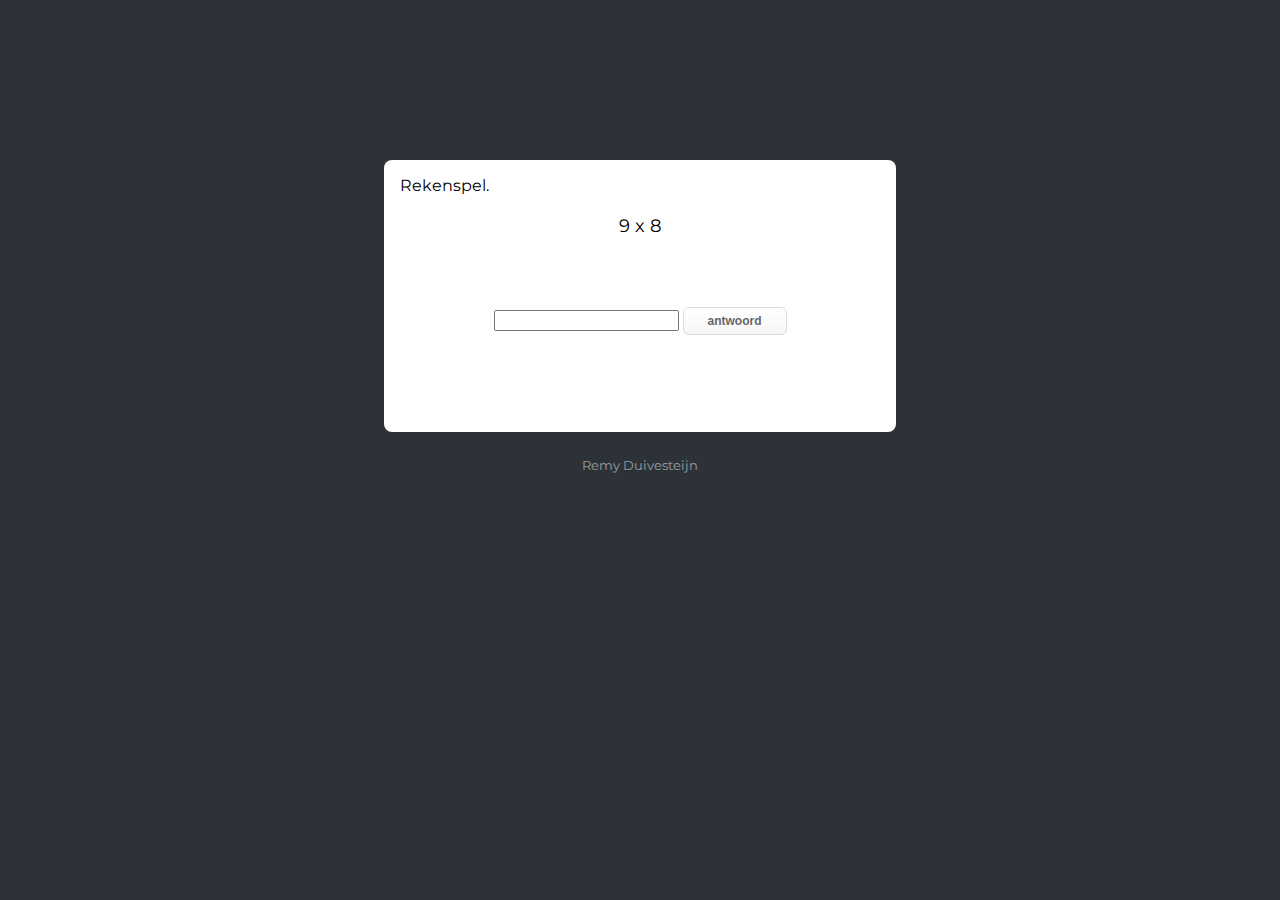
==== rekenSpel/index.html @ d1469009 "alle opdrachten" ====
<!DOCTYPE html>
<html lang="en">
  <head>
    <meta charset="UTF-8" />
    <meta http-equiv="X-UA-Compatible" content="IE=edge" />
    <meta name="viewport" content="width=device-width, initial-scale=1.0" />
    <title>Rekenspel Alpha</title>
    <link rel="stylesheet" href="style.css" />
  </head>
  <body>
    <div id="container">
      Rekenspel.
      <div id="opgaveblad">opgaveblad</div>
      <div id="antwoordenblad">
        <input type="text" id="input1" />
        <input type="button" value="antwoord" id="execButton" class="knop" />
      </div>
    </div>
    <div class="credits"><a>Remy Duivesteijn</a></div>
    <script src="script.js"></script>
  </body>
</html>
---- rekenSpel/style.css ----
@import url("https://fonts.googleapis.com/css2?family=Montserrat:wght@200;300;400;500;600;700;900&display=swap%22");

body {
  background-color: #2c3238;
  font-family: "Montserrat", sans-serif;
}

#container {
  width: 30em;
  height: 15em;
  margin: auto;
  margin-top: 10em;
  padding: 1em;
  border-radius: 8px;
  background: white;
}

#opgaveblad {
  text-align: center;
  height: 4em;
  padding: 20px;
  font-size: large;
}

#antwoordenblad {
  text-align: center;
}

.credits {
  color: #fff;
  text-shadow: 0 1px 0 rgba(0, 0, 0, 0.2);
  margin-top: 2em;
  font-size: 0.8em;
  opacity: 0.5;
  text-align: center;
}

.knop {
  box-shadow: inset 0px 1px 0px 0px #ffffff;
  background: linear-gradient(to bottom, #ffffff 5%, #f6f6f6 100%);
  background-color: #ffffff;
  border-radius: 6px;
  border: 1px solid #dcdcdc;
  display: inline-block;
  cursor: pointer;
  color: #666666;
  font-family: Arial;
  font-size: 12px;
  font-weight: bold;
  padding: 6px 24px;
  text-decoration: none;
  text-shadow: 0px 1px 0px #ffffff;
}
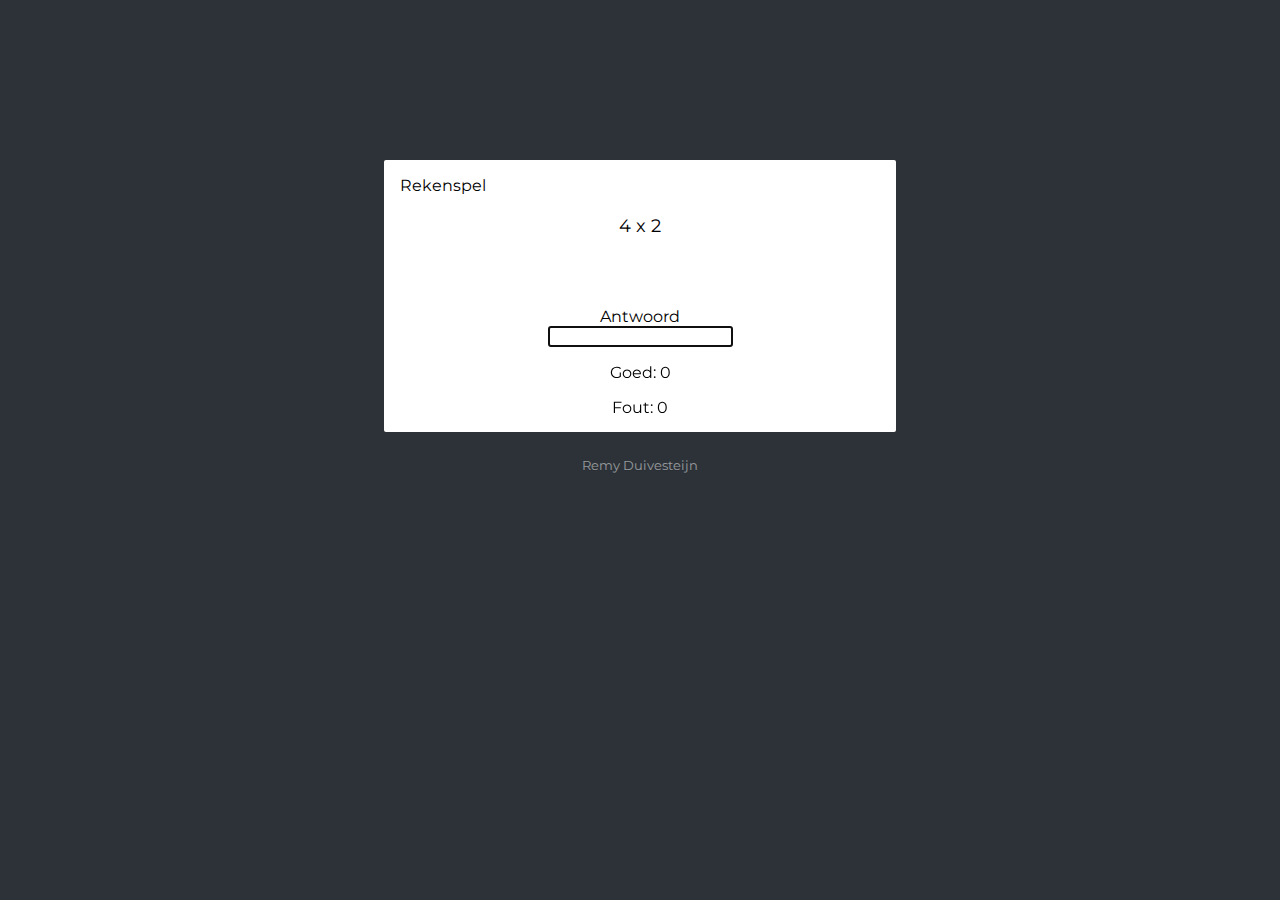
==== commit a5be691b: "reken opgave opgemaakt" ====
--- a/rekenSpel/index.html
+++ b/rekenSpel/index.html
@@ -4,16 +4,19 @@
     <meta charset="UTF-8" />
     <meta http-equiv="X-UA-Compatible" content="IE=edge" />
     <meta name="viewport" content="width=device-width, initial-scale=1.0" />
-    <title>Rekenspel Alpha</title>
+    <title>Rekenspel</title>
     <link rel="stylesheet" href="style.css" />
   </head>
   <body>
     <div id="container">
-      Rekenspel.
+      Rekenspel
       <div id="opgaveblad">opgaveblad</div>
       <div id="antwoordenblad">
-        <input type="text" id="input1" />
-        <input type="button" value="antwoord" id="execButton" class="knop" />
+        Antwoord<br />
+        <input type="text" id="input1" autofocus />
+        <!-- <input type="button" value="antwoord" id="execButton" class="knop" /> -->
+        <p id="showgoed">Goed: 0</p>
+        <p id="showfout">Fout: 0</p>
       </div>
     </div>
     <div class="credits"><a>Remy Duivesteijn</a></div>
--- a/rekenSpel/style.css
+++ b/rekenSpel/style.css
@@ -3,6 +3,7 @@
 body {
   background-color: #2c3238;
   font-family: "Montserrat", sans-serif;
+  font-weight: 400;
 }
 
 #container {
@@ -11,7 +12,7 @@
   margin: auto;
   margin-top: 10em;
   padding: 1em;
-  border-radius: 8px;
+  border-radius: 2px;
   background: white;
 }
 
